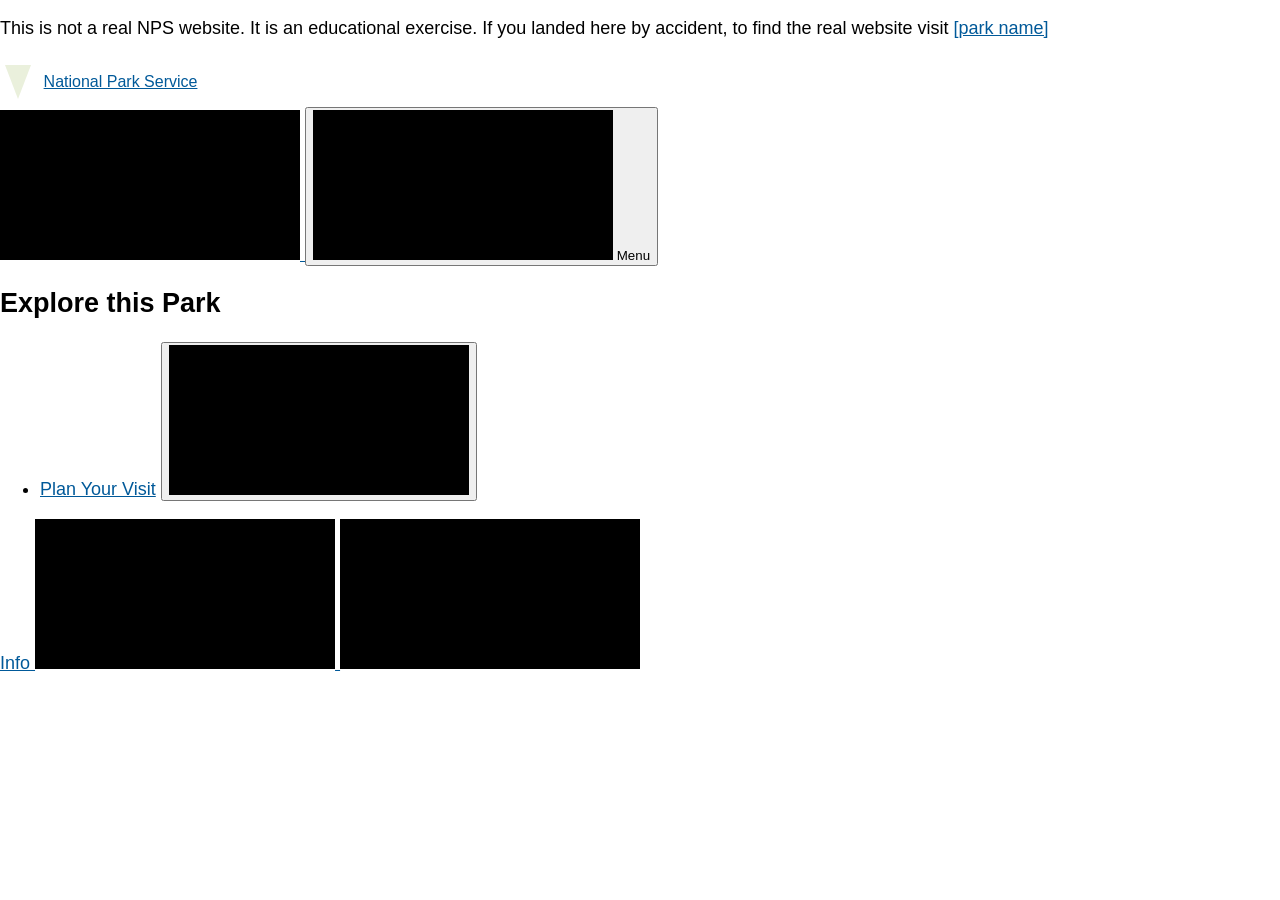
==== src/index.html @ 271d1472 "Initial commit" ====
<!DOCTYPE html>
<html lang="en">
  <head>
    <meta charset="UTF-8" />
    <meta name="viewport" content="width=device-width, initial-scale=1.0" />
    <title>[Park Name]</title>
    <link rel="stylesheet" href="css/style.css" />
    <script type="module" src="js/main.js"></script>
  </head>
  <body>
    <p class="disclaimer">
      This is not a real NPS website. It is an educational exercise. If you
      landed here by accident, to find the real website visit
      <a href="parkUrl">[park name]</a>
    </p>
    <div class="skip-links" aria-label="short-cut links" role="navigation">
      <ul>
        <li>
          <a
            href="#global-nav-toggle"
            aria-label="Skip to global NPS navigation"
            >Skip to global NPS navigation</a
          >
        </li>
        <li>
          <a href="#local-nav" aria-label="Skip to this park navigation"
            >Skip to this park navigation</a
          >
        </li>
        <li>
          <a href="#main" aria-label="Skip to the main content"
            >Skip to the main content</a
          >
        </li>
        <li>
          <a
            href="#park-footer"
            aria-label="Skip to this park information section"
            >Skip to this park information section</a
          >
        </li>
      </ul>
    </div>
    <header>
      <section class="global-header">
        <a href="index.html" class="site-title"
          ><span class="logo" role="presentation"></span>
          <span>National Park Service</span></a
        >
        <div class="global-header__right">
          <a class="search-icon" href="#park-footer">
            <svg class="icon">
              <use xlink:href="/images/sprite.symbol.svg#search"></use>
            </svg>
            <span class="visually-hidden">Search</span>
          </a>
          <button id="global-nav-toggle">
            <svg class="icon">
              <use xlink:href="/images/sprite.symbol.svg#menu"></use>
            </svg>
            <span class="visually-hidden">Open</span> Menu
          </button>
        </div>
        <nav class="global-nav">
          <h2 class="global-nav__section-heading">Explore this Park</h2>
          <ul class="global-nav__list">
            <li>
              <div class="global-nav__split-button">
                <a href="#">Plan Your Visit</a>
                <button class="global-nav__split-button__toggle">
                  <span class="visually-hidden"
                    >Toggle submenu for Plan Your Visit</span
                  >
                  <svg class="icon" role="presentation" focusable="false">
                    <use xlink:href="/images/sprite.symbol.svg#arrow"></use>
                  </svg>
                </button>
              </div>
            </li>
          </ul>
        </nav>
      </section>
      <section id="park-header">
        <a href="#">
          <span>Info</span>
          <svg class="icon" role="presentation" focusable="false">
            <use xlink:href="/images/sprite.symbol.svg#info"></use>
          </svg>
        </a>
        <svg class="icon" role="presentation" focusable="false">
          <use xlink:href="/images/sprite.symbol.svg#alert"></use>
        </svg>
      </section>
    </header>
    <main id="main"></main>
    <footer id="park-footer"></footer>
  </body>
</html>
---- src/css/style.css ----
:root {
  --bs-black: #000;
  --bs-brown: #393423;
  --bs-grey-2: #444;
  --bs-grey-3: #ccc;
  --bs-grey-4: #222;
  --bs-grey-5: #333;
  --bs-grey-6: #999;
  --bs-cape-honey: #ffe9ab;
  --bs-cerulean: #00aced;
  --bs-code-grey: #1d1d1d;
  --bs-chathams-blue: #0f4f7e;
  --bs-chathams-blue-2: #005999;
  --bs-chathams-blue-3: #87a7be;
  --bs-chathams-blue-4: #e1ebf4;
  --bs-crete: #4b5e26;
  --bs-light-green: #eaf0dc;
  --bs-dark-burgundy: #821206;
  --bs-emperor: #4f4f4f;
  --bs-madison: #093058;
  --bs-pampas: #f6f5f0;
  --bs-pablo: #73705f;
  --bs-white: #fff;
  --bs-pablo-2: #706d61;
  --bs-purple: #44136c;
  --bs-purple-2: #956cb7;
  --bs-gray-100: #f8f9fa;
  --bs-gray-200: #e9ecef;
  --bs-gray-300: #dee2e6;
  --bs-gray-400: #ced4da;
  --bs-gray-500: #adb5bd;
  --bs-gray-600: #6c757d;
  --bs-gray-700: #495057;
  --bs-gray-800: #343a40;
  --bs-gray-900: #212529;
  --bs-primary: #0d6efd;
  --bs-secondary: #6c757d;
  --bs-success: #4b5e26;
  --bs-info: #0dcaf0;
  --bs-warning: #ffc107;
  --bs-danger: #dc3545;
  --bs-light: #f8f9fa;
  --bs-dark: #212529;
  --bs-primary-rgb: 13, 110, 253;
  --bs-secondary-rgb: 108, 117, 125;
  --bs-success-rgb: 75, 94, 38;
  --bs-info-rgb: 13, 202, 240;
  --bs-warning-rgb: 255, 193, 7;
  --bs-danger-rgb: 220, 53, 69;
  --bs-light-rgb: 248, 249, 250;
  --bs-dark-rgb: 33, 37, 41;
  --bs-white-rgb: 255, 255, 255;
  --bs-black-rgb: 0, 0, 0;
  --bs-body-color-rgb: 33, 37, 41;
  --bs-body-bg-rgb: 255, 255, 255;
  --bs-font-sans-serif: system-ui, -apple-system, "Segoe UI", Roboto,
    "Helvetica Neue", "Noto Sans", "Liberation Sans", Arial, sans-serif,
    "Apple Color Emoji", "Segoe UI Emoji", "Segoe UI Symbol", "Noto Color Emoji";
  --bs-font-serif: "Times New Roman", Times, serif;
  --bs-font-monospace: SFMono-Regular, Menlo, Monaco, Consolas,
    "Liberation Mono", "Courier New", monospace;
  --bs-gradient: linear-gradient(
    180deg,
    rgba(255, 255, 255, 0.15),
    rgba(255, 255, 255, 0)
  );
  --bs-body-font-family: Helvetica Neue, Helvetica, Arial, sans-serif;
  --bs-body-font-size: 1rem;
  --bs-body-font-weight: 400;
  --bs-body-line-height: 1.75;
  --bs-body-color: #212529;
  --bs-body-bg: #fff;
  --bs-border-width: 1px;
  --bs-border-style: solid;
  --bs-border-color: #dee2e6;
  --bs-border-color-translucent: rgba(0, 0, 0, 0.175);
  --bs-border-radius: 0.375rem;
  --bs-border-radius-sm: 0.25rem;
  --bs-border-radius-lg: 0.5rem;
  --bs-border-radius-xl: 1rem;
  --bs-border-radius-2xl: 2rem;
  --bs-border-radius-pill: 50rem;
  --bs-link-color: #005999;
  --bs-link-hover-color: #003e6b;
  --bs-code-color: #d63384;
  --bs-highlight-bg: #fff3cd;
}

/* Global styles */

* {
  box-sizing: border-box;
}
img {
  max-width: 100%;
}

body {
  font-family: var(--bs-body-font-family);
  font-size: 18px;
  margin: 0;
}

a:link,
a:visited {
  color: var(--bs-link-color);
}

a:hover {
  color: var(--bs-link-hover-color);
}

/* Skip links styling */
.skip-links ul {
  list-style-type: none;
  margin: 0;
  padding-left: 0;
}

.skip-links a {
  font-size: 11px;
  font-size: 0.6875rem;
  position: absolute;
  right: 20px;
  top: -200px;
  z-index: -1;
}

.skip-links a:focus {
  top: 2px;
  z-index: 9999;
}

/* Title and logo styling */

.site-title {
  display: flex;
  align-items: center;
}
.site-title > span {
  font-size: 1rem;
  margin-left: 0.3em;
}

.logo {
  height: 0;
  width: 0;
  margin: 0.5em;
  display: inline-block;
  border-top: 34px solid var(--bs-light-green);
  border-left: 13px solid transparent;
  border-right: 13px solid transparent;
}

/* Utility styles */

.visually-hidden {
  position: absolute;
  width: 1px;
  height: 1px;
  margin: -1px;
  border: 0;
  padding: 0;
  white-space: nowrap;
  clip-path: inset(100%);
  clip: rect(0 0 0 0);
  overflow: hidden;
}

svg {
  background-color: var(--bs-black);
  fill: white;
}
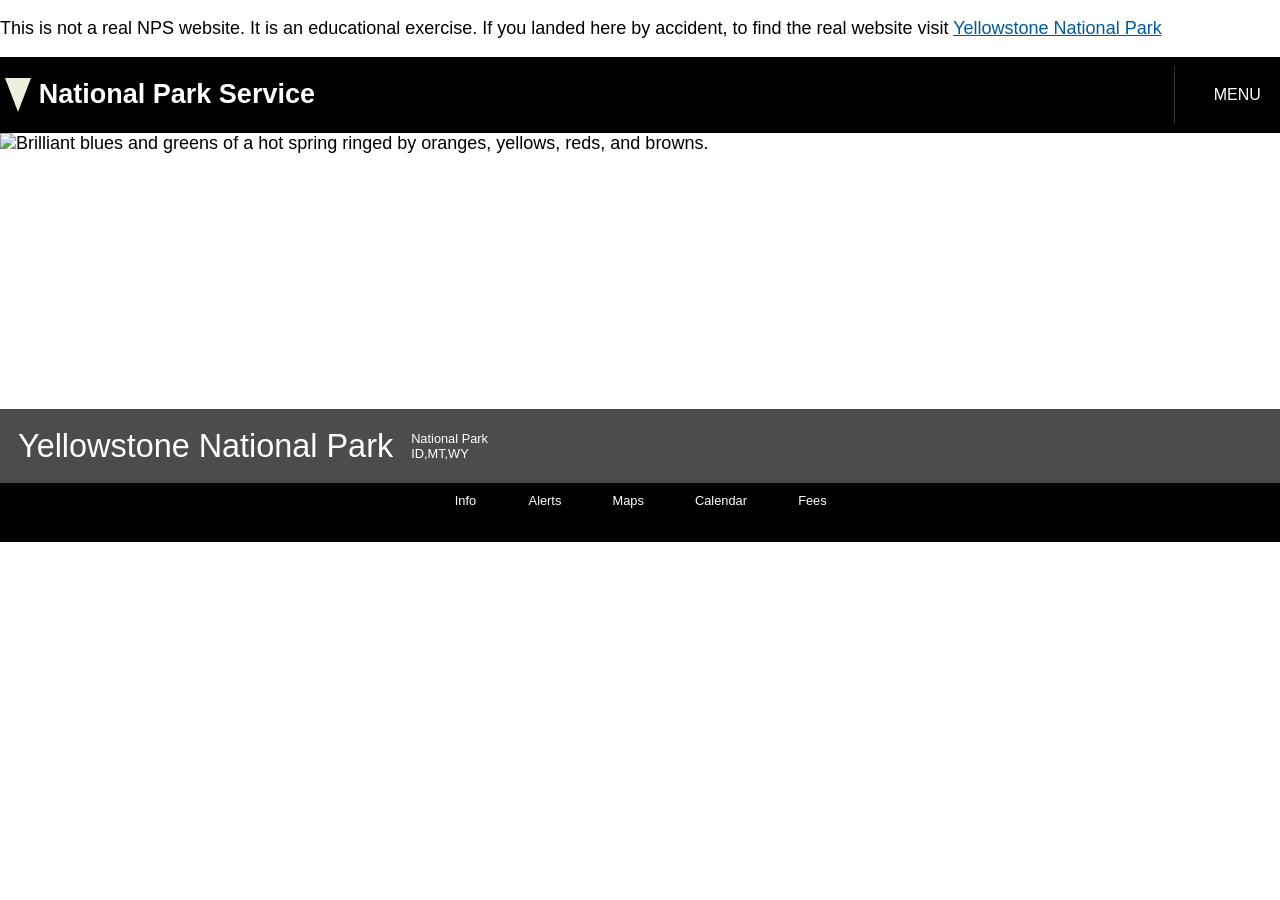
==== commit 902d5e73: "Made changes to make the website readable and vibrant. Also imported data from a database." ====
--- a/src/index.html
+++ b/src/index.html
@@ -45,51 +45,99 @@
       <section class="global-header">
         <a href="index.html" class="site-title"
           ><span class="logo" role="presentation"></span>
-          <span>National Park Service</span></a
+          <h1>National Park Service</h1></a
         >
         <div class="global-header__right">
           <a class="search-icon" href="#park-footer">
             <svg class="icon">
-              <use xlink:href="/images/sprite.symbol.svg#search"></use>
+              <use
+                xmlns:xlink="http://www.w3.org/1999/xlink"
+                xlink:href="/images/sprite.symbol.svg#search"
+              ></use>
             </svg>
             <span class="visually-hidden">Search</span>
           </a>
           <button id="global-nav-toggle">
             <svg class="icon">
-              <use xlink:href="/images/sprite.symbol.svg#menu"></use>
+              <use
+                xmlns:xlink="http://www.w3.org/1999/xlink"
+                xlink:href="/images/sprite.symbol.svg#menu"
+              ></use>
             </svg>
             <span class="visually-hidden">Open</span> Menu
           </button>
         </div>
-        <nav class="global-nav">
-          <h2 class="global-nav__section-heading">Explore this Park</h2>
-          <ul class="global-nav__list">
+      </section>
+      <section id="park-header">
+        <div class="hero-banner">
+          <img src="" alt="" />
+          <div class="hero-banner__content">
+            <a href="#" class="hero-banner__title">Yellowstone</a>
+            <p class="hero-banner__subtitle">
+              <span>National Park</span>
+              <span>ID, MT, WY</span>
+            </p>
+          </div>
+        </div>
+        <nav class="park-nav">
+          <ul>
             <li>
-              <div class="global-nav__split-button">
-                <a href="#">Plan Your Visit</a>
-                <button class="global-nav__split-button__toggle">
-                  <span class="visually-hidden"
-                    >Toggle submenu for Plan Your Visit</span
-                  >
-                  <svg class="icon" role="presentation" focusable="false">
-                    <use xlink:href="/images/sprite.symbol.svg#arrow"></use>
-                  </svg>
-                </button>
-              </div>
+              <a href="#">
+                <span>Info</span>
+                <svg class="icon" role="presentation" focusable="false">
+                  <use
+                    xmlns:xlink="http://www.w3.org/1999/xlink"
+                    xlink:href="/images/sprite.symbol.svg#info"
+                  ></use>
+                </svg>
+              </a>
+            </li>
+            <li>
+              <a href="#">
+                <span>Alerts</span>
+                <svg class="icon" role="presentation" focusable="false">
+                  <use
+                    xmlns:xlink="http://www.w3.org/1999/xlink"
+                    xlink:href="/images/sprite.symbol.svg#alert"
+                  ></use>
+                </svg>
+              </a>
+            </li>
+            <li>
+              <a href="#">
+                <span>Maps</span>
+                <svg class="icon" role="presentation" focusable="false">
+                  <use
+                    xmlns:xlink="http://www.w3.org/1999/xlink"
+                    xlink:href="/images/sprite.symbol.svg#location"
+                  ></use>
+                </svg>
+              </a>
+            </li>
+            <li>
+              <a href="#">
+                <span>Calendar</span>
+                <svg class="icon" role="presentation" focusable="false">
+                  <use
+                    xmlns:xlink="http://www.w3.org/1999/xlink"
+                    xlink:href="/images/sprite.symbol.svg#calendar"
+                  ></use>
+                </svg>
+              </a>
+            </li>
+            <li>
+              <a href="#">
+                <span>Fees</span>
+                <svg class="icon" role="presentation" focusable="false">
+                  <use
+                    xmlns:xlink="http://www.w3.org/1999/xlink"
+                    xlink:href="/images/sprite.symbol.svg#fee-22"
+                  ></use>
+                </svg>
+              </a>
             </li>
           </ul>
         </nav>
-      </section>
-      <section id="park-header">
-        <a href="#">
-          <span>Info</span>
-          <svg class="icon" role="presentation" focusable="false">
-            <use xlink:href="/images/sprite.symbol.svg#info"></use>
-          </svg>
-        </a>
-        <svg class="icon" role="presentation" focusable="false">
-          <use xlink:href="/images/sprite.symbol.svg#alert"></use>
-        </svg>
       </section>
     </header>
     <main id="main"></main>
--- a/src/css/style.css
+++ b/src/css/style.css
@@ -171,3 +171,110 @@
   background-color: var(--bs-black);
   fill: white;
 }
+
+/* Global navbar styling */
+.global-header {
+  background-color: var(--bs-black);
+  color: white;
+  display: flex;
+  justify-content: space-between;
+  fill: white;
+}
+
+.global-header a:link,
+.global-header a:visited,
+#park-header a:link,
+#park-header a:visited {
+  color: white;
+  text-decoration: none;
+}
+
+.global-header .icon {
+  width: 20px;
+  height: 20px;
+}
+
+.global-header__right {
+  display: flex;
+  align-items: center;
+}
+
+.global-header__right .search-icon {
+  padding: 0 1rem;
+  margin-top: 6px;
+}
+
+.global-header__right button {
+  background-color: transparent;
+  border: none;
+  color: white;
+  font-size: 1rem;
+  padding: 1.2em;
+  display: flex;
+  align-items: center;
+  text-transform: uppercase;
+  border-left: 1px solid var(--bs-grey-5);
+}
+
+/* Hero banner */
+.hero-banner {
+  display: grid;
+  grid-template-columns: 1fr;
+}
+
+.hero-banner > img {
+  width: 100%;
+  height: 350px;
+  object-fit: cover;
+  grid-column: 1/2;
+  grid-row: 1/3;
+}
+
+.hero-banner__content {
+  background-color: rgba(0, 0, 0, 0.7);
+  color: white;
+  grid-column: 1/2;
+  grid-row: 2/3;
+  display: flex;
+  align-items: center;
+  gap: 1em;
+  padding: 0.5em 1em;
+}
+
+.hero-banner__title {
+  font-size: 1.8em;
+}
+
+.hero-banner__subtitle {
+  display: flex;
+  flex-direction: column;
+  font-size: 0.8rem;
+}
+
+/* Park nav styling */
+.park-nav > ul {
+  list-style: none;
+  padding-left: 0;
+  margin: 0;
+  display: flex;
+  justify-content: center;
+  background-color: var(--bs-black);
+  font-size: 0.8rem;
+}
+
+.park-nav a {
+  display: flex;
+  flex-direction: column;
+  align-items: center;
+  justify-content: center;
+  padding: 0.8em 2em;
+}
+
+.park-nav a:hover {
+  background-color: rgba(255, 255, 255, 0.3);
+}
+
+.park-nav svg {
+  width: 24px;
+  height: 24px;
+}
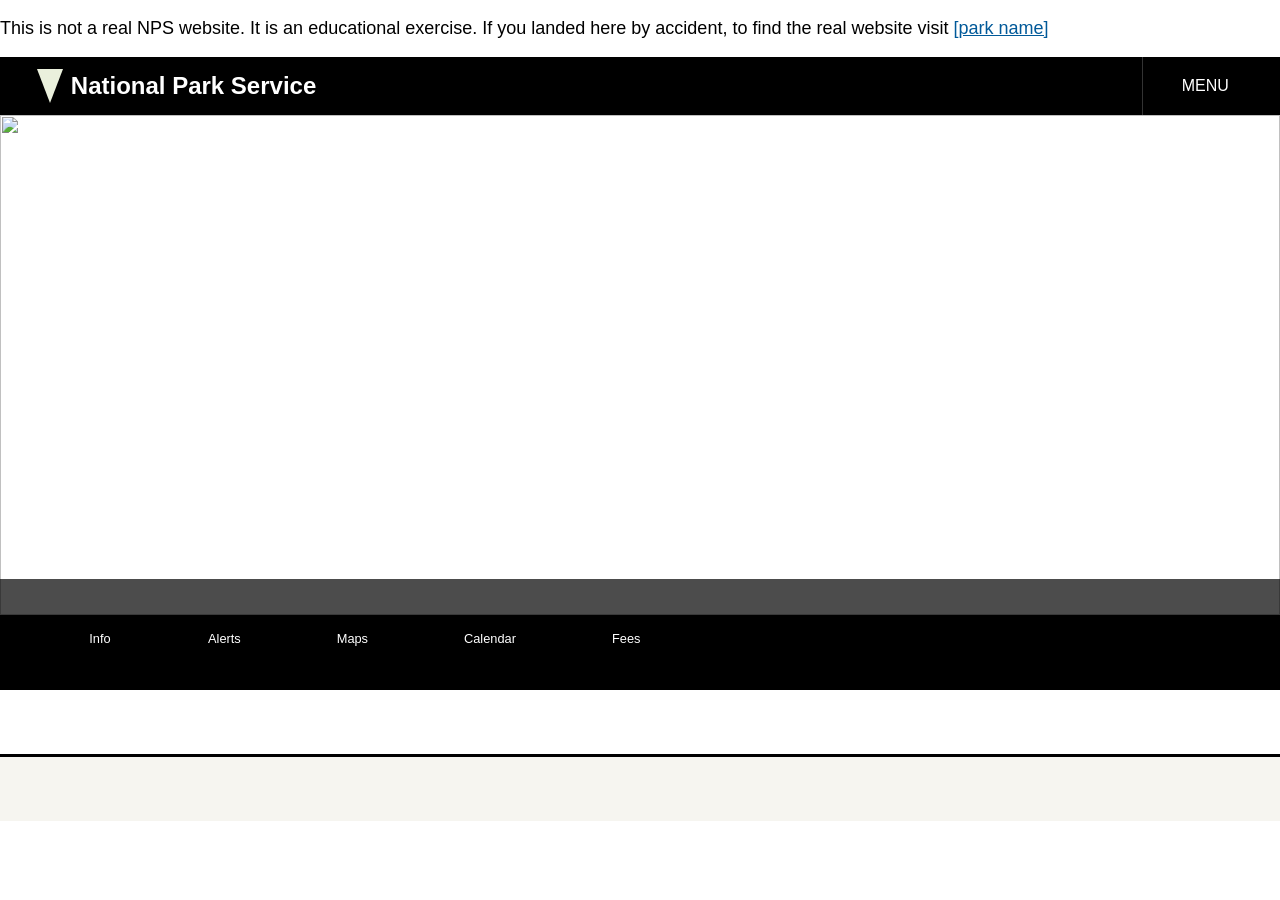
==== commit 7e363437: "Changed to API calls from basic JSON file. Updated CSS" ====
--- a/src/index.html
+++ b/src/index.html
@@ -72,10 +72,10 @@
         <div class="hero-banner">
           <img src="" alt="" />
           <div class="hero-banner__content">
-            <a href="#" class="hero-banner__title">Yellowstone</a>
+            <a href="#" class="hero-banner__title"></a>
             <p class="hero-banner__subtitle">
-              <span>National Park</span>
-              <span>ID, MT, WY</span>
+              <span></span>
+              <span></span>
             </p>
           </div>
         </div>
@@ -140,7 +140,15 @@
         </nav>
       </section>
     </header>
-    <main id="main"></main>
-    <footer id="park-footer"></footer>
+    <main id="main">
+      <section class="park-name">
+        </section>
+      <section class="park-info-links">
+        <!-- Park Info Links inserted here by JavaScript -->
+      </section>
+    </main>
+    <footer id="park-footer">
+      <!-- Footer content inserted here by JavaScript -->
+    </footer>
   </body>
 </html>
--- a/src/css/style.css
+++ b/src/css/style.css
@@ -237,29 +237,57 @@
   grid-row: 2/3;
   display: flex;
   align-items: center;
-  gap: 1em;
-  padding: 0.5em 1em;
+  justify-content: flex-start;
+  gap: 1.5em;
+  padding: 1em 1.5em;
 }
 
 .hero-banner__title {
-  font-size: 1.8em;
+  font-size: 2.5em;
+  font-weight: 700;
+  color: var(--bs-white);
+  text-decoration: none;
+  line-height: 1;
+  margin: 0;
+  flex-shrink: 0;
+}
+
+.hero-banner__title:hover {
+  text-decoration: underline;
 }
 
 .hero-banner__subtitle {
   display: flex;
   flex-direction: column;
-  font-size: 0.8rem;
+  font-size: 1rem;
+  line-height: 20px;
+  margin: 0;
+}
+
+.hero-banner__subtitle span {
+  display: block;
+  white-space: nowrap;
 }
 
 /* Park nav styling */
+.park-nav {
+  width: 100%;
+  background-color: var(--bs-black);
+}
+
 .park-nav > ul {
   list-style: none;
   padding-left: 0;
-  margin: 0;
+  margin: 0 auto;
   display: flex;
   justify-content: center;
-  background-color: var(--bs-black);
+  align-items: center;
+  max-width: 1200px;
   font-size: 0.8rem;
+}
+
+.park-nav > ul > li {
+  list-style: none;
 }
 
 .park-nav a {
@@ -268,13 +296,283 @@
   align-items: center;
   justify-content: center;
   padding: 0.8em 2em;
+  color: white;
+  text-decoration: none;
+  transition: background-color 0.2s ease, color 0.2s ease;
+}
+
+.park-nav a span {
+  color: white;
+  display: block;
+  margin-bottom: 0.25rem;
 }
 
 .park-nav a:hover {
-  background-color: rgba(255, 255, 255, 0.3);
+  background-color: rgba(255, 255, 255, 0.08);
+  text-decoration: none;
 }
 
 .park-nav svg {
   width: 24px;
   height: 24px;
-}
+  fill: white;
+}
+
+/* Ensure nav sits above hero image and is full-width */
+.park-nav {
+  position: relative;
+  z-index: 5;
+}
+
+.hero-banner__content {
+  z-index: 3;
+}
+
+/* Park intro section */
+.park-intro {
+  max-width: 1200px;
+  margin: 2rem auto;
+  padding: 0 2rem;
+}
+
+.park-name {
+  font-size: 2rem;
+  margin: 0 0 1rem 0;
+  color: var(--bs-black);
+  font-weight: 600;
+}
+
+.park-description {
+  font-size: 1rem;
+  line-height: 1.6;
+  color: var(--bs-body-color);
+  margin: 0 0 2rem 0;
+}
+
+/* Park info links section */
+.park-info-links {
+  max-width: 1200px;
+  margin: 0 auto 3rem;
+  padding: 0 2rem;
+  display: grid;
+  grid-template-columns: repeat(auto-fit, minmax(280px, 1fr));
+  gap: 2rem;
+}
+
+.park-info-links .info {
+  display: flex;
+  flex-direction: column;
+}
+
+.park-info-links img {
+  width: 100%;
+  height: 250px;
+  object-fit: cover;
+  margin-bottom: 1rem;
+}
+
+.park-info-links a {
+  font-size: 1.2rem;
+  font-weight: 600;
+  margin-bottom: 0.5rem;
+  text-decoration: none;
+  color: var(--bs-link-color);
+  cursor: pointer;
+}
+
+.park-info-links a:hover {
+  color: var(--bs-link-hover-color);
+  text-decoration: underline;
+}
+
+.park-info-links p {
+  margin: 0;
+  font-size: 0.95rem;
+  line-height: 1.5;
+}
+
+/* Footer styling */
+#park-footer {
+  background-color: var(--bs-pampas);
+  padding: 2rem;
+  border-top: 3px solid var(--bs-black);
+}
+
+.footer-content {
+  max-width: 1200px;
+  margin: 0 auto;
+}
+
+.footer-content h2 {
+  font-size: 1.5rem;
+  margin-bottom: 1.5rem;
+  color: var(--bs-black);
+  font-weight: 600;
+}
+
+.footer-section {
+  margin-bottom: 1.5rem;
+}
+
+.footer-section h3 {
+  font-size: 1rem;
+  font-weight: 600;
+  margin-bottom: 0.5rem;
+  color: var(--bs-black);
+}
+
+.footer-section p {
+  margin: 0.5rem 0;
+  color: var(--bs-body-color);
+  line-height: 1.6;
+}
+
+.footer-section a {
+  color: var(--bs-link-color);
+  text-decoration: none;
+  cursor: pointer;
+}
+
+.footer-section a:hover {
+  color: var(--bs-link-hover-color);
+  text-decoration: underline;
+}
+
+.footer-section a:visited {
+  color: var(--bs-link-color);
+}
+
+/* Responsive design for desktop */
+@media (min-width: 768px) {
+  .footer-content {
+    display: grid;
+    grid-template-columns: repeat(3, 1fr);
+    gap: 2rem;
+  }
+
+  .footer-content h2 {
+    grid-column: 1 / -1;
+  }
+
+  .global-header {
+    padding: 0 2rem;
+  }
+
+  .site-title {
+    flex: 1;
+  }
+
+  .site-title h1 {
+    margin: 0;
+    font-size: 1.5rem;
+  }
+
+  .hero-banner > img {
+    height: 500px;
+  }
+
+  .hero-banner__title {
+    font-size: 2.5em;
+  }
+
+  .hero-banner__subtitle {
+    font-size: 1rem;
+  }
+
+  .park-nav > ul {
+    justify-content: flex-start;
+  }
+
+  .park-nav a {
+    padding: 1rem 3rem;
+  }
+}
+
+/* Mobile styles (slim design) */
+@media (max-width: 767px) {
+  body {
+    font-size: 16px;
+  }
+
+  .global-header {
+    padding: 0;
+  }
+
+  .site-title h1 {
+    font-size: 0.9rem;
+    margin: 0;
+  }
+
+  .site-title > span {
+    margin-left: 0.2em;
+  }
+
+  .logo {
+    border-top: 20px solid var(--bs-light-green);
+    border-left: 8px solid transparent;
+    border-right: 8px solid transparent;
+    margin: 0.25em;
+  }
+
+  .global-header__right button {
+    padding: 0.8em;
+    font-size: 0.8rem;
+  }
+
+  .hero-banner > img {
+    height: 250px;
+  }
+
+  .hero-banner__content {
+    padding: 0.3em 0.5em;
+    gap: 0.5em;
+  }
+
+  .hero-banner__title {
+    font-size: 1.2em;
+  }
+
+  .hero-banner__subtitle {
+    font-size: 0.65rem;
+  }
+
+  .park-nav > ul {
+    font-size: 0.65rem;
+  }
+
+  .park-nav a {
+    padding: 0.5em 0.8em;
+  }
+
+  .park-nav svg {
+    width: 18px;
+    height: 18px;
+  }
+
+  #park-footer {
+    padding: 1.5rem;
+  }
+
+  .footer-content {
+    display: block;
+  }
+
+  .footer-content h2 {
+    font-size: 1.2rem;
+    margin-bottom: 1rem;
+  }
+
+  .footer-section {
+    margin-bottom: 1rem;
+  }
+
+  .footer-section h3 {
+    font-size: 0.9rem;
+    margin-bottom: 0.3rem;
+  }
+
+  .footer-section p {
+    font-size: 0.85rem;
+    margin: 0.3rem 0;
+  }
+}
